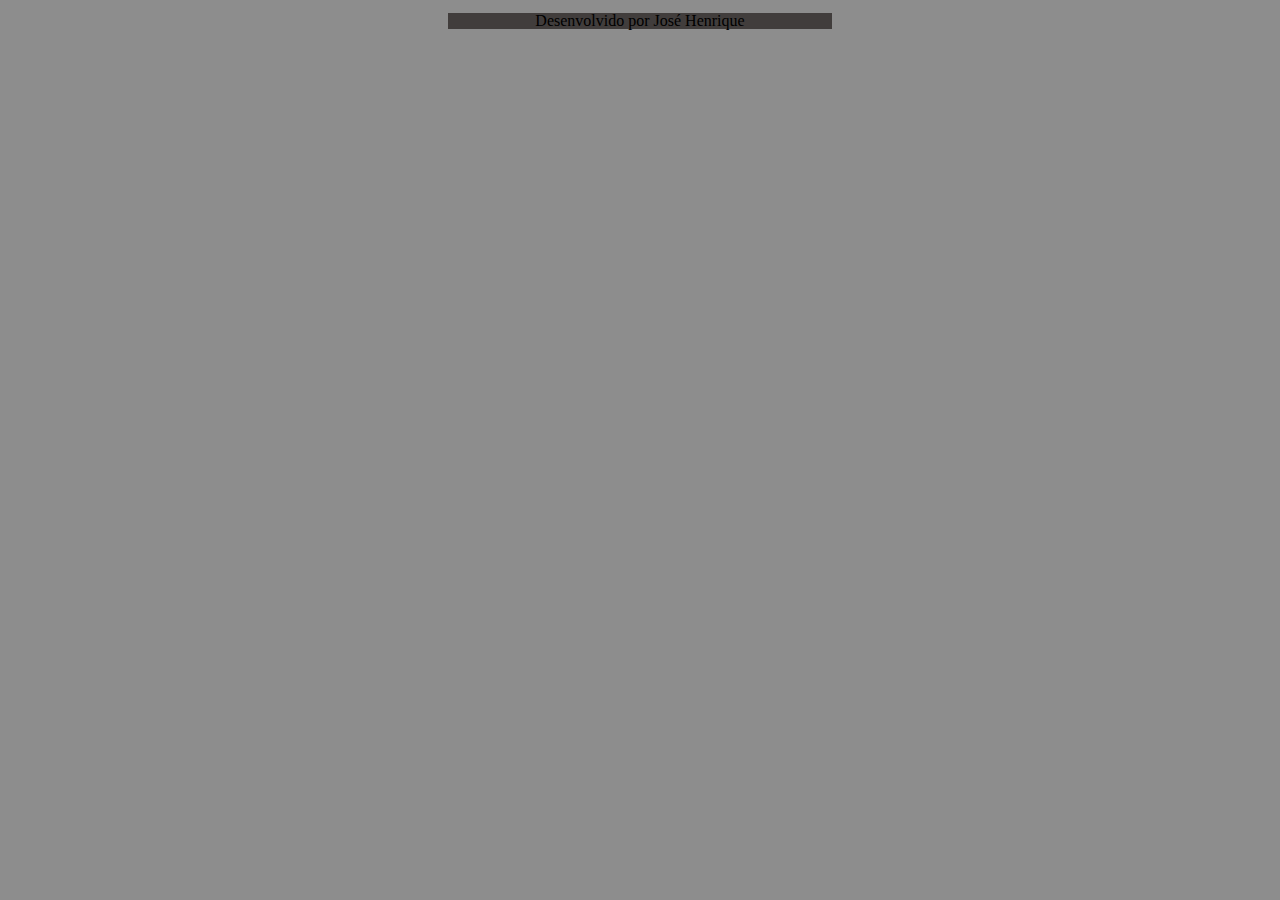
==== contato.html @ dbce0043 "Add files via upload" ====
<!DOCTYPE html>
<html lang="en">
<head>
    <meta charset="UTF-8">
    <meta http-equiv="X-UA-Compatible" content="IE=edge">
    <meta name="viewport" content="width=device-width, initial-scale=1.0">
    <link rel="stylesheet" href="css\reset.css">
    <link rel="stylesheet" href="css\estilo.css">
    <title>contato</title>
</head>
<body>
    <div class="container"></div>
    <section>

    </section>
     <section>
        
    </section>
    <footer>
        Desenvolvido por José Henrique
    </footer>     
</body>
</html>
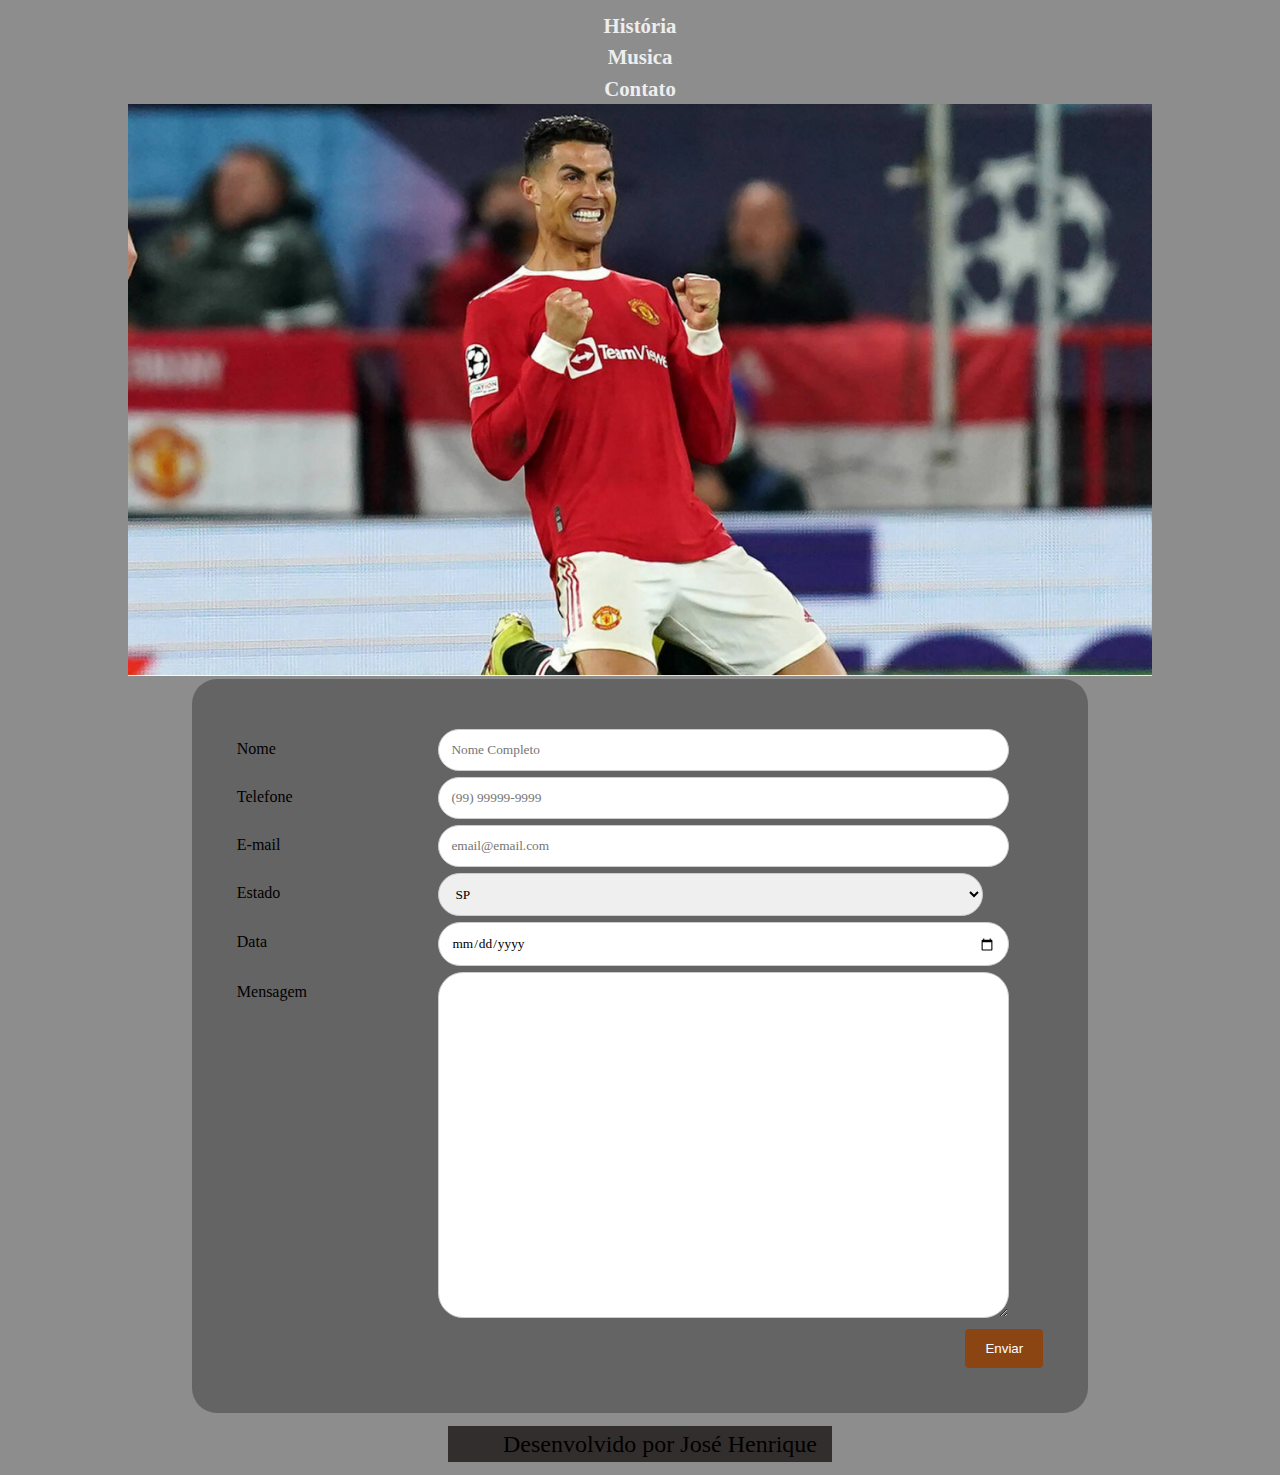
==== commit 3615e0b0: "Add files via upload" ====
--- a/contato.html
+++ b/contato.html
@@ -1,5 +1,5 @@
 <!DOCTYPE html>
-<html lang="en">
+<html lang="pt-br">
 <head>
     <meta charset="UTF-8">
     <meta http-equiv="X-UA-Compatible" content="IE=edge">
@@ -9,15 +9,89 @@
     <title>contato</title>
 </head>
 <body>
-    <div class="container"></div>
-    <section>
+    <header>
+        <nav class="menu">
+            <div class="itens_menu">
+                <ul>
+                    <li><a href="#hino1">História</a></li>
+                    <li><a href="musica.html">Musica</a></li>
+                    <li><a href="contato.html">Contato</a></li>
+                </ul>
+            </div>
+        </nav>
+    </header>
+    <figure>
+        <img class="img_topo" src="img/cristiano_ronaldo_twitter.jpg" alt="">
+    </figure> 
 
-    </section>
-     <section>
-        
-    </section>
+    <div class="container">
+        <section>
+            <div class="form">
+                <form action="#">
+                    <div class="row">
+                        <div class="col-25">
+                            <label for="#">Nome</label>
+                        </div>
+                        <div class="col-75">
+                            <input type="text" name="#" id="#" placeholder="Nome Completo">
+                        </div>
+                    </div>
+                    <div class="row">
+                        <div class="col-25">
+                            <label for="#">Telefone</label>
+                        </div>
+                        <div class="col-75">
+                            <input type="tel" name="#" id="#" placeholder="(99) 99999-9999">
+                        </div>
+                    </div>
+                    <div class="row">
+                        <div class="col-25">
+                            <label for="#">E-mail</label>
+                        </div>
+                        <div class="col-75">
+                            <input type="email" name="#" id="#" placeholder="email@email.com">
+                        </div>
+                    </div>
+                    <div class="row">
+                        <div class="col-25">
+                            <label for="#">Estado</label>                            
+                        </div>
+                        <div class="col-75">
+                            <select name="#" id="#">
+                                <option value="#">SP</option>
+                                <option value="#">RJ</option>
+                                <option value="#">BA</option>
+                                <option value="#">MG</option>
+                                <option value="#">CE</option>
+                            </select>
+                        </div>
+                    </div>
+                    <div class="row">
+                        <div class="col-25">
+                            <label for="#">Data</label> 
+                        </div>
+                        <div class="col-75">
+                            <input type="date" name="" id="">
+                        </div>
+                    </div>      
+                    <div class="row">
+                        <div class="col-25">
+                            <label for="#">Mensagem</label> 
+                        </div>
+                        <div class="col-75">
+                            <textarea name="#" id="#" cols="50" rows="20"></textarea>
+                        </div>
+                    </div>                                  
+                    <div class="row">
+                        <input type="submit" value="Enviar">                        
+                    </div>
+                </form>
+            </div>
+
+        </section>    
+    </div>
     <footer>
-        Desenvolvido por José Henrique
-    </footer>     
+        <p>Desenvolvido por José Henrique</p>
+    </footer>    
 </body>
-</html>
+</html>